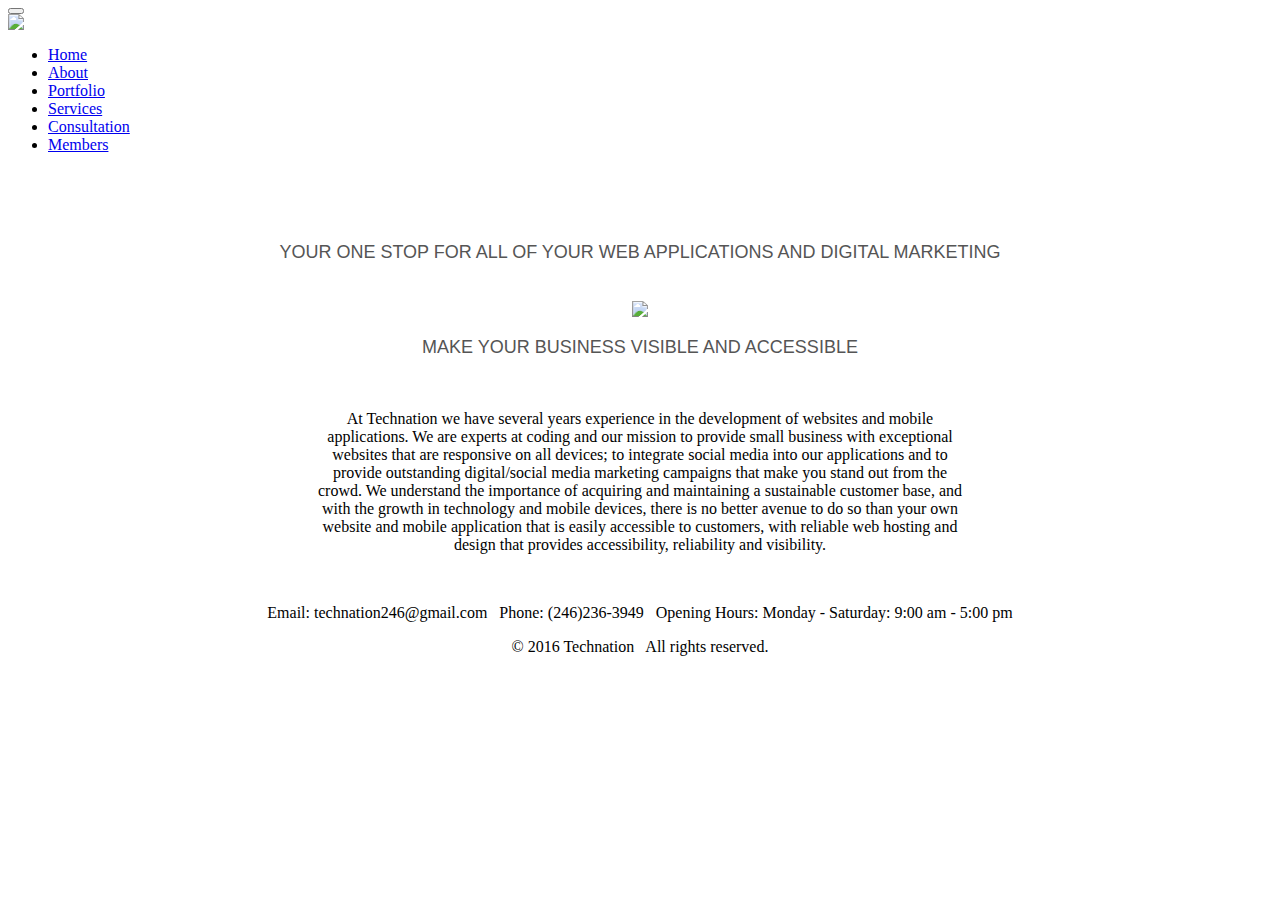
==== about.html @ d77a5b13 "Update about.html" ====
<DOCTYPE html>
<html>
<head>
<script src="https://use.fontawesome.com/a4e64cd816.js"></script>
<title>Technation246|About </title>
   <meta name="viewport" content="width=device-width, initial-scale=1, maximum-scale=1.0, user-scalable=yes">
<meta name="format-detection" content="telephone=no"/>
<meta name="keywords" content="websites Barbados, mobile applications, content management, seo, search engine optimization, email marketing, marketing, hosting Barbados, domain names Barbados, domains Barbados, web design Barbados, web development caribbean, websites246"> 
	
   <link rel="stylesheet" type="text/css" href="css/font-awesome.min.css">
    <link rel="stylesheet" type="text/css" href="css/bootstrap.min.css">
    <link rel="stylesheet" type="text/css" href="css/animate.css">
      <link rel="stylesheet" type="text/css" href="css/font.css">
   <link rel="stylesheet" type="text/css" href="css/styles">
<script>
  (function(i,s,o,g,r,a,m){i['GoogleAnalyticsObject']=r;i[r]=i[r]||function(){
  (i[r].q=i[r].q||[]).push(arguments)},i[r].l=1*new Date();a=s.createElement(o),
  m=s.getElementsByTagName(o)[0];a.async=1;a.src=g;m.parentNode.insertBefore(a,m)
  })(window,document,'script','https://www.google-analytics.com/analytics.js','ga');
  ga('create', 'UA-83338822-1', 'auto');
  ga('send', 'pageview');
</script>
   
   <style>
	.image {position: relative; text-align: center;}

.image span {position: absolute; line-height: 20px; display: block; top: 50%; 
    margin-top: -10px; width: 100%; color: white;}

img.ri
 {
 position: relative;
 max-width: 100%;
 display: inline-block;
 vertical-align: middle;
 }

 @media screen and (orientation: portrait) {
 img.ri { max-width: 100%; }
 }
 @media screen and (orientation: landscape) {
 img.ri { max-height: 100%; }
 }

 img#hv {
 filter: url(filters.svg#grayscale); /* Firefox 3.5+ */
 filter: none; /* IE6-9 */
-webkit-filter: none; /* Google Chrome & Safari 6+ */
 }

 img#hv:hover {
filter: none;
-webkit-filter: none;}   
	   
	   
      .god {
    width: 650px;
    padding: 25px;
    margin: 25px;
}
      .font_6 {
    font: normal normal normal 18px/1.4em 'Open Sans',sans-serif;
    color: rgba(85,85,85,1);
         
         .font_8 {
    font: normal normal normal 14px/1.4em enriqueta,serif;
    color: rgba(85,85,85,1);
}
         
         html, body, div, span, applet, object, iframe, h1, h2, h3, h4, h5, h6, p, blockquote, pre, a, abbr, acronym, address, big, cite, code, del, dfn, em, font, img, ins, kbd, q, s, samp, small, strike, strong, sub, sup, tt, var, b, u, i, center, dl, dt, dd, ol, ul, li, fieldset, form, label, legend, table, caption, tbody, tfoot, thead, tr, th, td, nav, button, section, header, footer, title {
    margin: 0;
    padding: 0;
    border: 0;
    outline: 0;
    vertical-align: baseline;
    background: transparent;
}
         
         p {
    display: block;
            padding-right: 10em;
            padding-left: 10em;
    -webkit-margin-before: 1em;
    -webkit-margin-after: 1em;
    -webkit-margin-start: 0px;
    -webkit-margin-end: 0px;
}
         
         body {
    font-size: 10px;
    font-family: Arial, Helvetica, sans-serif;
}
         element.style {
    text-align: center;
    font-size: 12px;
}
				
   </style>
</head>
<body>

  <div class="loader"></div>

        <div id="myDiv">
   <!--HEADER-->
    <div class="header">
      <div class="bg-color">
        <header id="main-header">
        <nav class="navbar navbar-default navbar-fixed-top">
          <div class="container">
            <div class="navbar-header">
              <button type="button" class="navbar-toggle" data-toggle="collapse" data-target="#myNavbar">
                <span class="icon-bar"></span>
                <span class="icon-bar"></span>
                <span class="icon-bar"></span>
                                         </button>
              <a class="navbar-brand" href="#"></a>
            </div>
            		<div class="collapse navbar-collapse" id="myNavbar">
            	  <img src="img/logo.jpg"/>
          	 <ul class="nav navbar-nav navbar-right">
                <li class="active"><a href="index.html">Home</a></li>
                <li class=""><a href="about.html">About</a></li>
                <li class=""><a href="portfolio.html">Portfolio</a></li>
                <li class=""><a href="services.html"> Services </a></li>
                <li class=""><a href="consultation.html">Consultation</a></li>
                <li class=""><a href="members.html">Members</a></li>
              </ul>
            </div>
          </div>
        </nav>
       </header>
<br/>
<p></p><br/><div align="center">
<h3 class ="font_6"><div align="center">YOUR ONE STOP FOR ALL OF YOUR WEB APPLICATIONS AND DIGITAL MARKETING</h3><br/>

<div class="image">
<img src="https://raw.githubusercontent.com/nakeshialorde/newtechnation146website/master/img/picture8.JPG" class="ri" id="hv"/>
</div>

<h3 class="font_6">
<div align="center" class="god">
MAKE YOUR BUSINESS VISIBLE AND ACCESSIBLE </h3>
<i class="fa fa-lightbulb-o fa-3x" aria-hidden="true"></i> 
<p style="font-size:16px;" class="god">
At Technation we have several years experience in the development of websites and mobile applications. We are experts at coding and our mission to provide small business with exceptional websites that are responsive on all devices; to integrate social media into our applications and to provide outstanding digital/social media marketing campaigns that make you stand out from the crowd. We understand the importance of acquiring and maintaining a sustainable customer base, and with the growth in technology and mobile devices, there is no better avenue to do so than your own website and mobile application that is easily accessible to customers, with reliable web hosting and design that provides accessibility, reliability and visibility.
</p>
</div>

	<p></p>
  
  <div id="footer">
  <div class="container">
    <p class="text-muted credit" align="center">Email: technation246@gmail.com &nbsp; Phone: (246)236-3949 &nbsp; Opening Hours: Monday - Saturday: 9:00 am - 5:00 pm</p>
  </div>
</div>
<div class="copyright" align="center">
    <p>&copy 2016 Technation &nbsp; All rights reserved.</p>
  </div>
	<!-- script references -->
		<script src="//ajax.googleapis.com/ajax/libs/jquery/2.0.2/jquery.min.js"></script>
		<script src="js/bootstrap.min.js"></script>
  

<script>
  (function (w,i,d,g,e,t,s) {w[d] = w[d]||[];t= i.createElement(g);
    t.async=1;t.src=e;s=i.getElementsByTagName(g)[0];s.parentNode.insertBefore(t, s);
  })(window, document, '_gscq','script','//widgets.getsitecontrol.com/100731/script.js');
</script>

<script src="js/jquery.min.js"></script>
    <script src="js/jquery.easing.min.js"></script>
    <script src="js/bootstrap.min.js"></script>
    <script src="js/slideshow.js"></script>
    <script src="js/wow.js"></script>
    <script src="js/jquery.bxslider.min.js"></script>
    <script src="js/custom.js"></script>
    <!--<script src="js/header.js"></script>-->
    <script src="contactform/contactform.js"></script>
          <script src="js/sliders.js"></script>
</body>
</html>
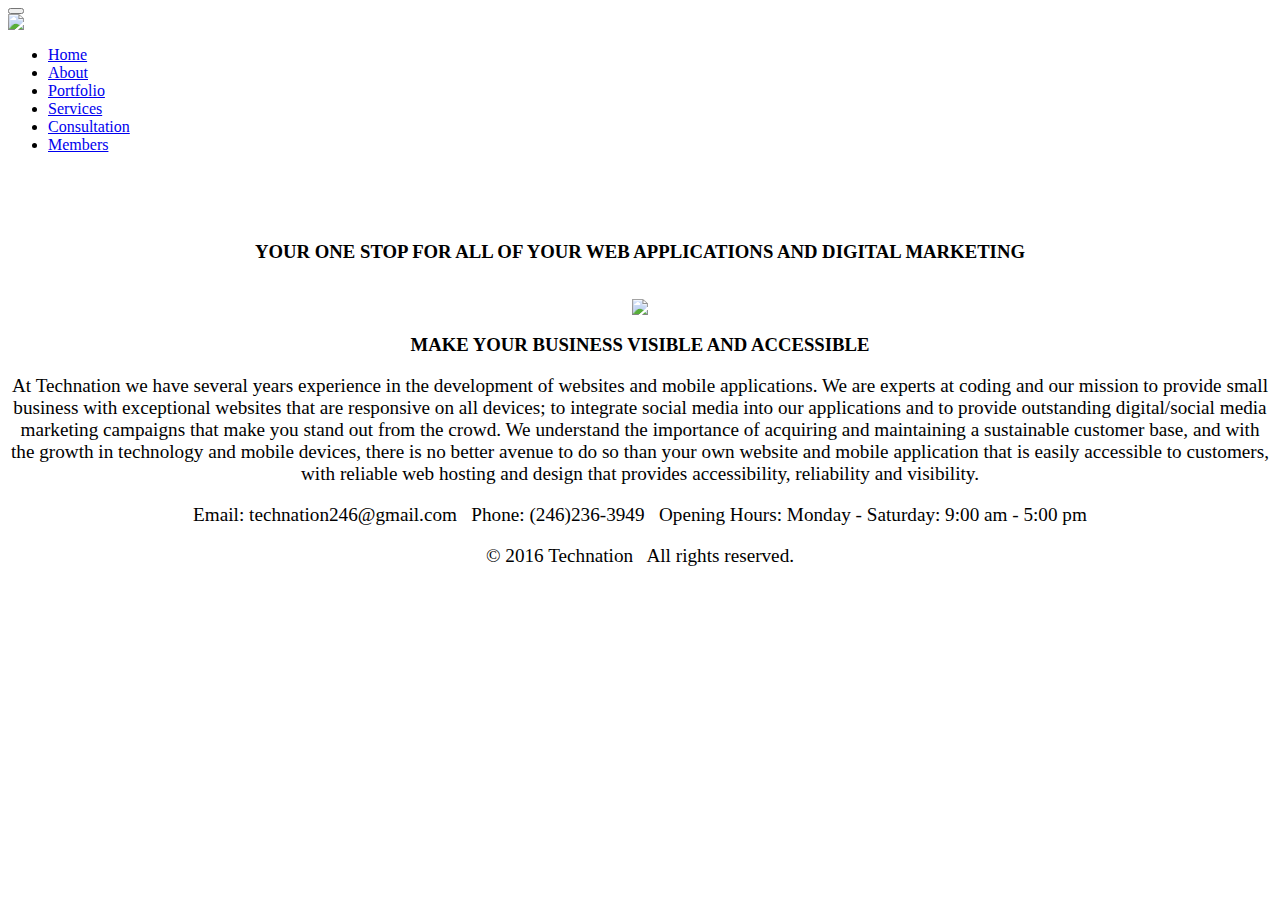
==== commit 9744431c: "Update about.html" ====
--- a/about.html
+++ b/about.html
@@ -52,11 +52,12 @@
 filter: none;
 -webkit-filter: none;}   
 	   
-	   
+	@media screen and (max-width: 568px) {   
       .god {
     width: 650px;
     padding: 25px;
     margin: 25px;
+	      position:relative;
 }
       .font_6 {
     font: normal normal normal 18px/1.4em 'Open Sans',sans-serif;
@@ -67,7 +68,7 @@
     color: rgba(85,85,85,1);
 }
          
-         html, body, div, span, applet, object, iframe, h1, h2, h3, h4, h5, h6, p, blockquote, pre, a, abbr, acronym, address, big, cite, code, del, dfn, em, font, img, ins, kbd, q, s, samp, small, strike, strong, sub, sup, tt, var, b, u, i, center, dl, dt, dd, ol, ul, li, fieldset, form, label, legend, table, caption, tbody, tfoot, thead, tr, th, td, nav, button, section, header, footer, title {
+         html, body, div, span, applet, object, iframe, h1, h2, h3, h4, h5, h6, p, blockquote, pre, a, abbr, acronym, address, big, cite, code, del, dfn, em, font, img, ins, kbd, q, s, samp, small, strike, strong, sub, sup, tt, var, b, u, i, center, dl, dt, dd, ol, ul, li, fieldset, form, label, legend, table, caption, tbody, tfoot, thead, tr, th, td, nav, button, god, section, header, footer, title {
     margin: 0;
     padding: 0;
     border: 0;
@@ -76,7 +77,7 @@
     background: transparent;
 }
          
-         p {
+         p, god {
     display: block;
             padding-right: 10em;
             padding-left: 10em;
@@ -138,11 +139,9 @@
 <img src="https://raw.githubusercontent.com/nakeshialorde/newtechnation146website/master/img/picture8.JPG" class="ri" id="hv"/>
 </div>
 
-<h3 class="font_6">
-<div align="center" class="god">
-MAKE YOUR BUSINESS VISIBLE AND ACCESSIBLE </h3>
+<h3 class="font_6"><div align="center">MAKE YOUR BUSINESS VISIBLE AND ACCESSIBLE </h3>
 <i class="fa fa-lightbulb-o fa-3x" aria-hidden="true"></i> 
-<p style="font-size:16px;" class="god">
+<p class="god"><big>
 At Technation we have several years experience in the development of websites and mobile applications. We are experts at coding and our mission to provide small business with exceptional websites that are responsive on all devices; to integrate social media into our applications and to provide outstanding digital/social media marketing campaigns that make you stand out from the crowd. We understand the importance of acquiring and maintaining a sustainable customer base, and with the growth in technology and mobile devices, there is no better avenue to do so than your own website and mobile application that is easily accessible to customers, with reliable web hosting and design that provides accessibility, reliability and visibility.
 </p>
 </div>
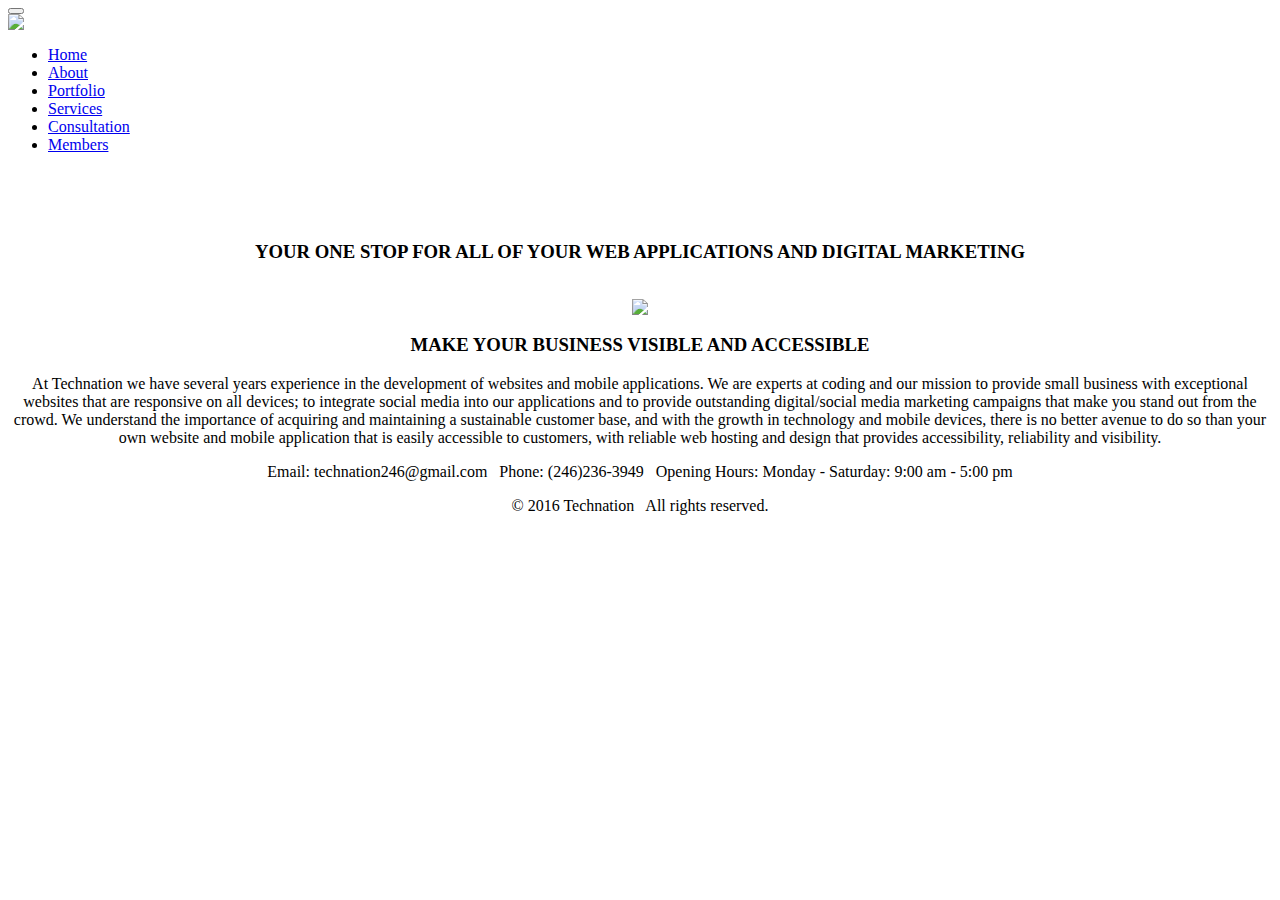
==== commit 4f8f515e: "Update about.html" ====
--- a/about.html
+++ b/about.html
@@ -141,7 +141,7 @@
 
 <h3 class="font_6"><div align="center">MAKE YOUR BUSINESS VISIBLE AND ACCESSIBLE </h3>
 <i class="fa fa-lightbulb-o fa-3x" aria-hidden="true"></i> 
-<p class="god"><big>
+<div class="god">
 At Technation we have several years experience in the development of websites and mobile applications. We are experts at coding and our mission to provide small business with exceptional websites that are responsive on all devices; to integrate social media into our applications and to provide outstanding digital/social media marketing campaigns that make you stand out from the crowd. We understand the importance of acquiring and maintaining a sustainable customer base, and with the growth in technology and mobile devices, there is no better avenue to do so than your own website and mobile application that is easily accessible to customers, with reliable web hosting and design that provides accessibility, reliability and visibility.
 </p>
 </div>
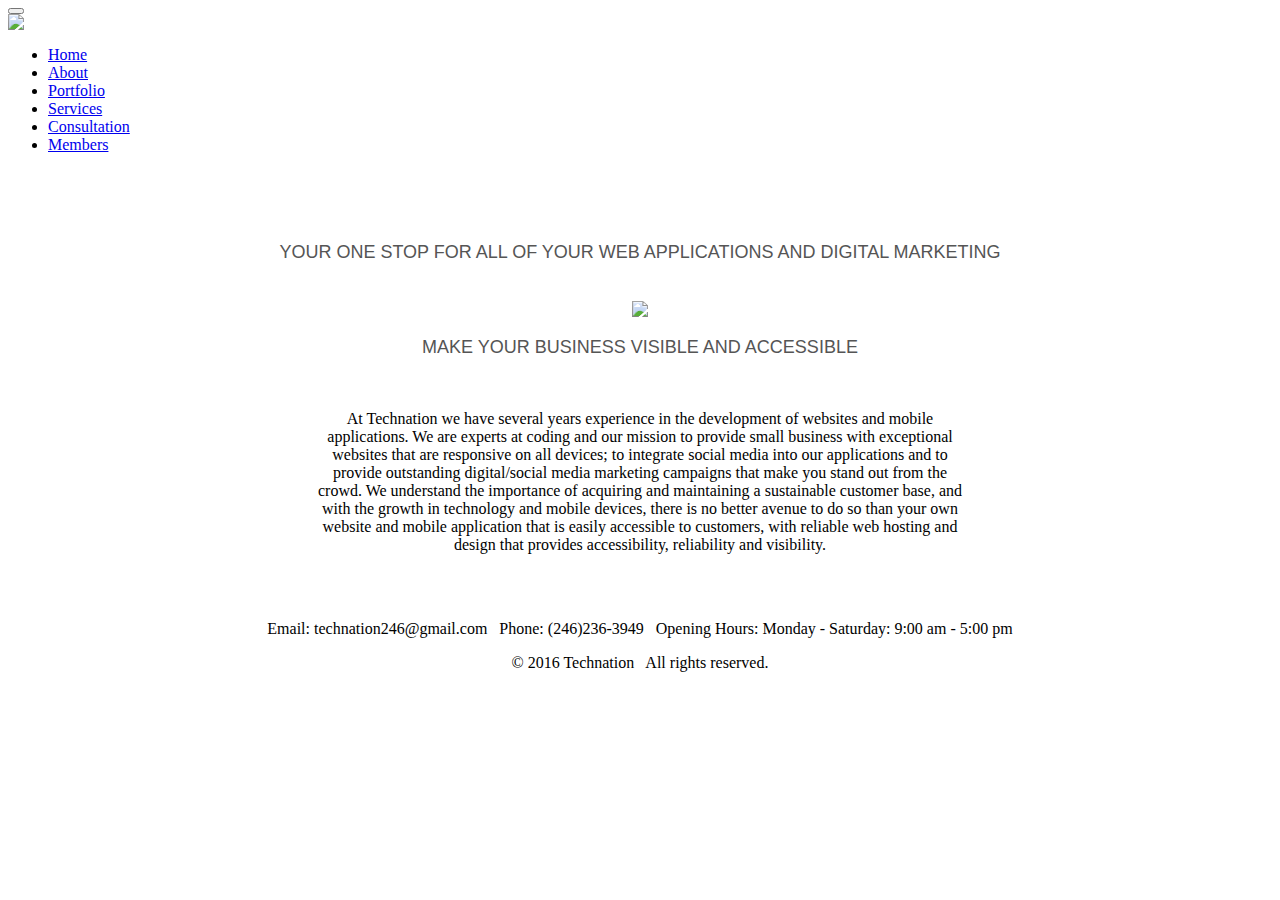
==== commit f0f78e8e: "Update about.html" ====
--- a/about.html
+++ b/about.html
@@ -52,13 +52,12 @@
 filter: none;
 -webkit-filter: none;}   
 	   
-	@media screen and (max-width: 568px) {   
       .god {
     width: 650px;
     padding: 25px;
     margin: 25px;
 	      position:relative;
-}
+	}
       .font_6 {
     font: normal normal normal 18px/1.4em 'Open Sans',sans-serif;
     color: rgba(85,85,85,1);
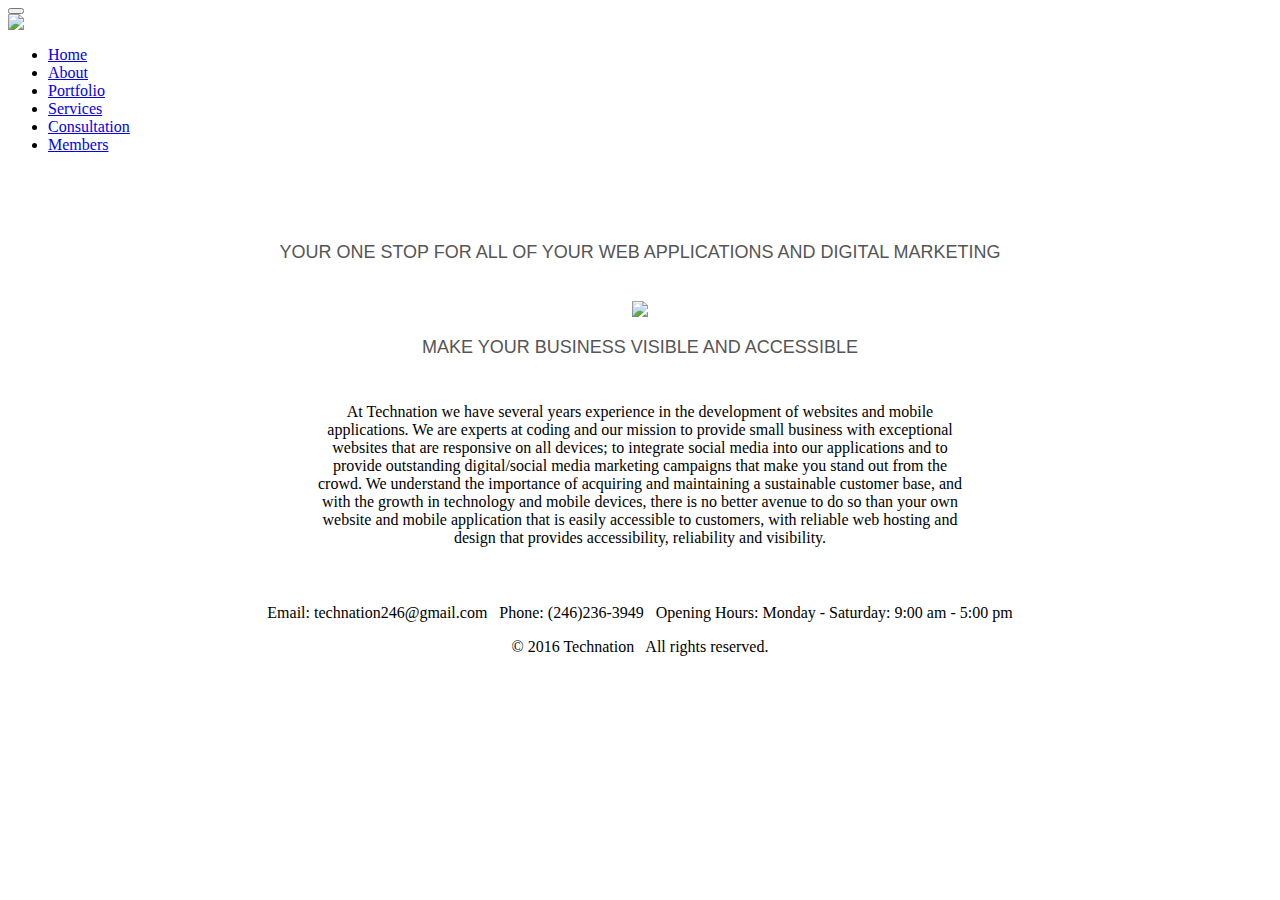
==== commit 61294fac: "Update about.html" ====
--- a/about.html
+++ b/about.html
@@ -54,8 +54,12 @@
 	   
       .god {
     width: 650px;
-    padding: 25px;
-    margin: 25px;
+    padding: 25px auto;
+    margin: 25px auto;
+				position: relative;
+ max-width: 100%;
+ display: inline-block;
+ vertical-align: middle;
 	      position:relative;
 	}
       .font_6 {
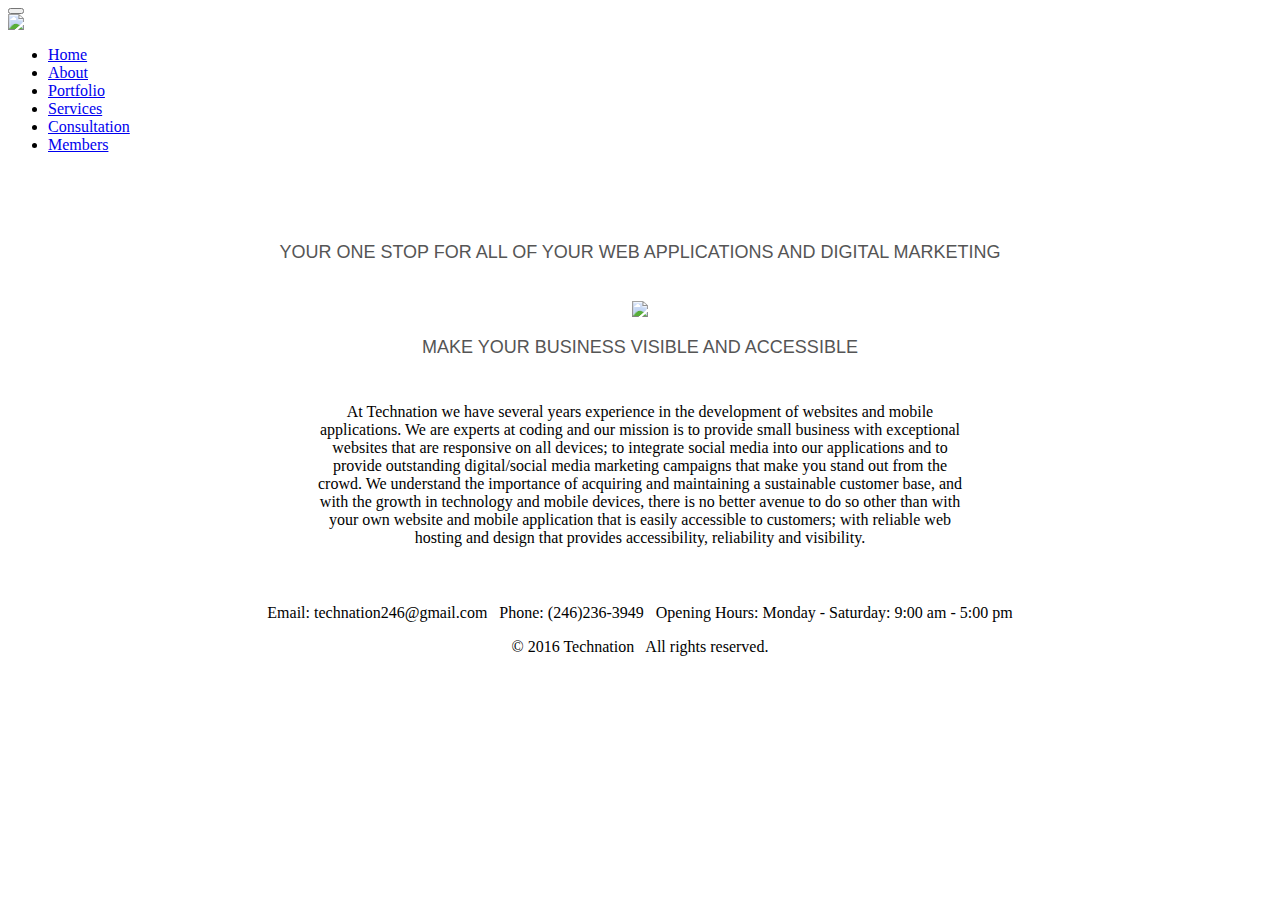
==== commit 20fa71e7: "Update about.html" ====
--- a/about.html
+++ b/about.html
@@ -145,7 +145,7 @@
 <h3 class="font_6"><div align="center">MAKE YOUR BUSINESS VISIBLE AND ACCESSIBLE </h3>
 <i class="fa fa-lightbulb-o fa-3x" aria-hidden="true"></i> 
 <div class="god">
-At Technation we have several years experience in the development of websites and mobile applications. We are experts at coding and our mission to provide small business with exceptional websites that are responsive on all devices; to integrate social media into our applications and to provide outstanding digital/social media marketing campaigns that make you stand out from the crowd. We understand the importance of acquiring and maintaining a sustainable customer base, and with the growth in technology and mobile devices, there is no better avenue to do so than your own website and mobile application that is easily accessible to customers, with reliable web hosting and design that provides accessibility, reliability and visibility.
+At Technation we have several years experience in the development of websites and mobile applications. We are experts at coding and our mission is to provide small business with exceptional websites that are responsive on all devices; to integrate social media into our applications and to provide outstanding digital/social media marketing campaigns that make you stand out from the crowd. We understand the importance of acquiring and maintaining a sustainable customer base, and with the growth in technology and mobile devices, there is no better avenue to do so other than with your own website and mobile application that is easily accessible to customers; with reliable web hosting and design that provides accessibility, reliability and visibility.
 </p>
 </div>
 
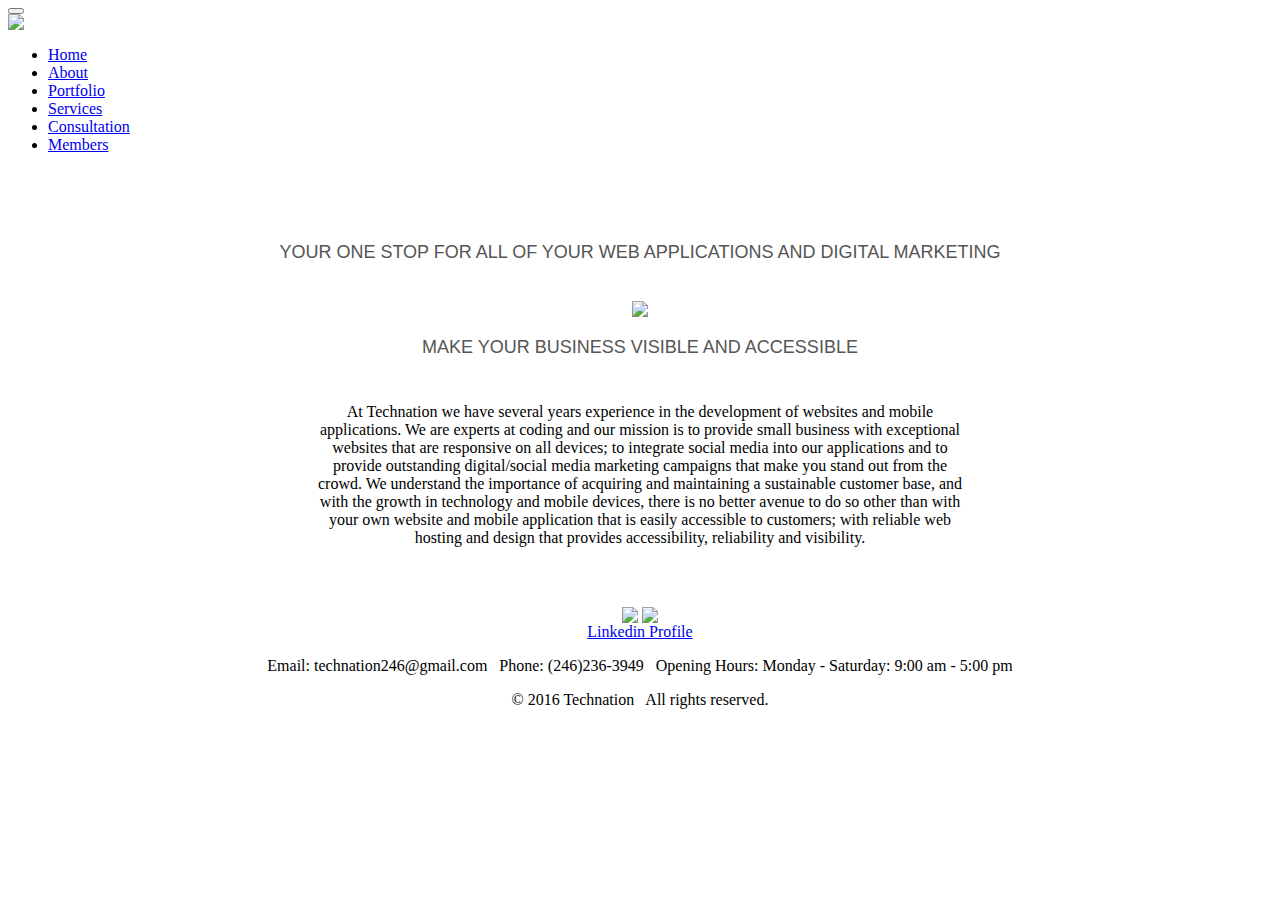
==== commit 87d9d5f9: "Update about.html" ====
--- a/about.html
+++ b/about.html
@@ -143,7 +143,7 @@
 </div>
 
 <h3 class="font_6"><div align="center">MAKE YOUR BUSINESS VISIBLE AND ACCESSIBLE </h3>
-<i class="fa fa-lightbulb-o fa-3x" aria-hidden="true"></i> 
+	<i class="fa fa-lightbulb-o fa-3x" aria-hidden="true"></i> <p></p>
 <div class="god">
 At Technation we have several years experience in the development of websites and mobile applications. We are experts at coding and our mission is to provide small business with exceptional websites that are responsive on all devices; to integrate social media into our applications and to provide outstanding digital/social media marketing campaigns that make you stand out from the crowd. We understand the importance of acquiring and maintaining a sustainable customer base, and with the growth in technology and mobile devices, there is no better avenue to do so other than with your own website and mobile application that is easily accessible to customers; with reliable web hosting and design that provides accessibility, reliability and visibility.
 </p>
@@ -151,11 +151,22 @@
 
 	<p></p>
   
+	
+	<div class="image"><div align="center">
+<img src="https://raw.githubusercontent.com/nakeshialorde/technation246_website/b105ac06f99fe512d2a6a062eaea698d0b4a846d/img/analytics.PNG" class="ri" id="hv"/>
+		<img src="https://raw.githubusercontent.com/nakeshialorde/technation246_website/b105ac06f99fe512d2a6a062eaea698d0b4a846d/img/searchcertification.PNG" class="ri" id="hv"/>
+</div>
+		
+<div class="image"><div align="center">
+	<a href ="https://www.linkedin.com/in/nakeshia-lorde-ab7391144/">Linkedin Profile </a>
+	</div>
   <div id="footer">
   <div class="container">
     <p class="text-muted credit" align="center">Email: technation246@gmail.com &nbsp; Phone: (246)236-3949 &nbsp; Opening Hours: Monday - Saturday: 9:00 am - 5:00 pm</p>
   </div>
 </div>
+		
+		
 <div class="copyright" align="center">
     <p>&copy 2016 Technation &nbsp; All rights reserved.</p>
   </div>
